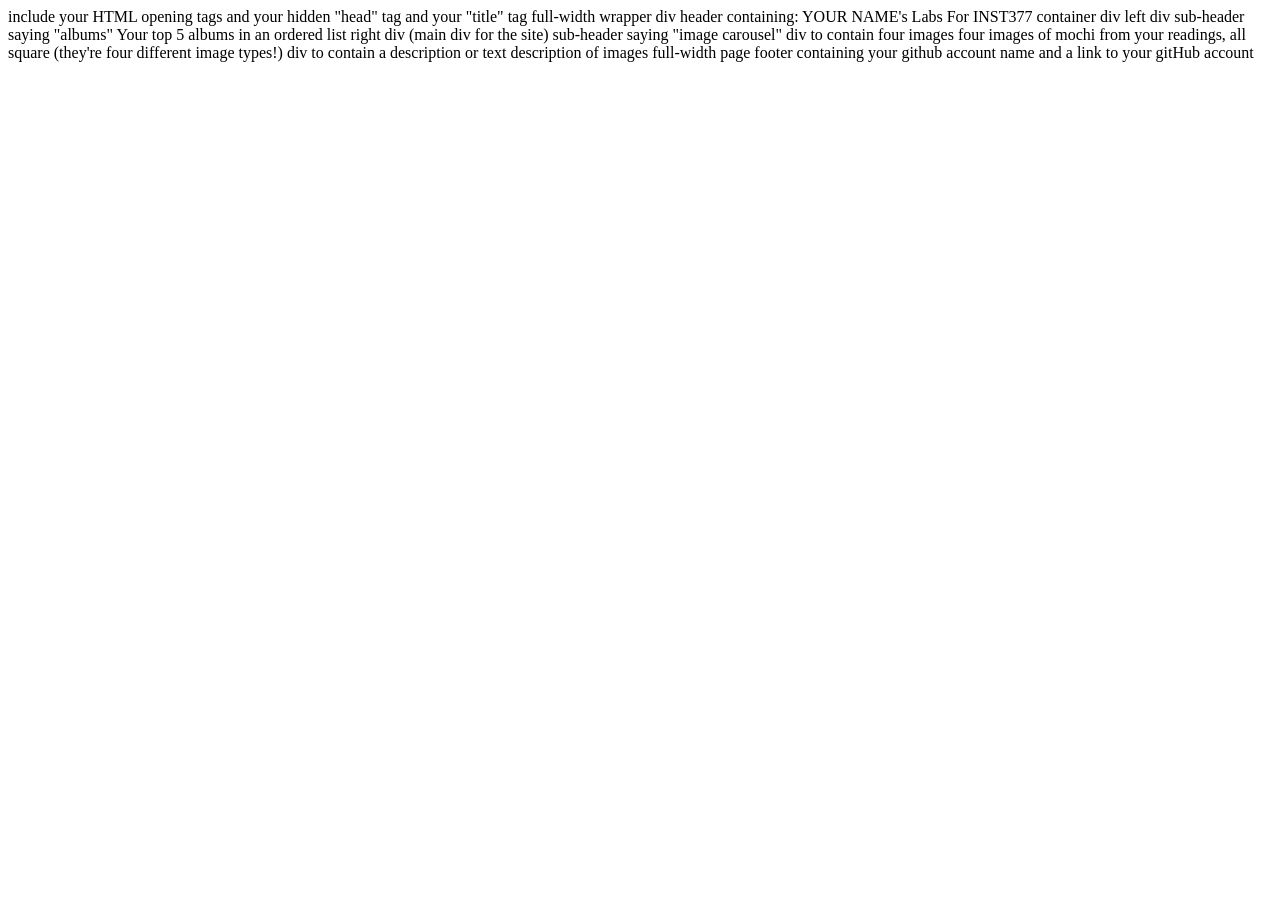
==== client/lab_1/index.html @ b6d2fd08 "initital commit lab 1" ====
<html lang="en">
<head>
  <meta charset="UTF-8">
  <meta http-equiv="X-UA-Compatible" content="IE=edge">
  <meta name="viewport" content="width=device-width, initial-scale=1.0">
  <title>Shauns Labs</title>
</head>
<body>
  
</body>
</html>
include your HTML opening tags
and your hidden "head" tag
and your "title" tag


full-width wrapper div
  header containing: YOUR NAME's Labs For INST377
  container div
      left div
        sub-header saying "albums"
        Your top 5 albums in an ordered list
      right div (main div for the site)
        sub-header saying "image carousel"
          div to contain four images
            four images of mochi from your readings, all square (they're four different image types!)
          div to contain a description or text
            description of images


full-width page footer containing your github account name and a link to your gitHub account
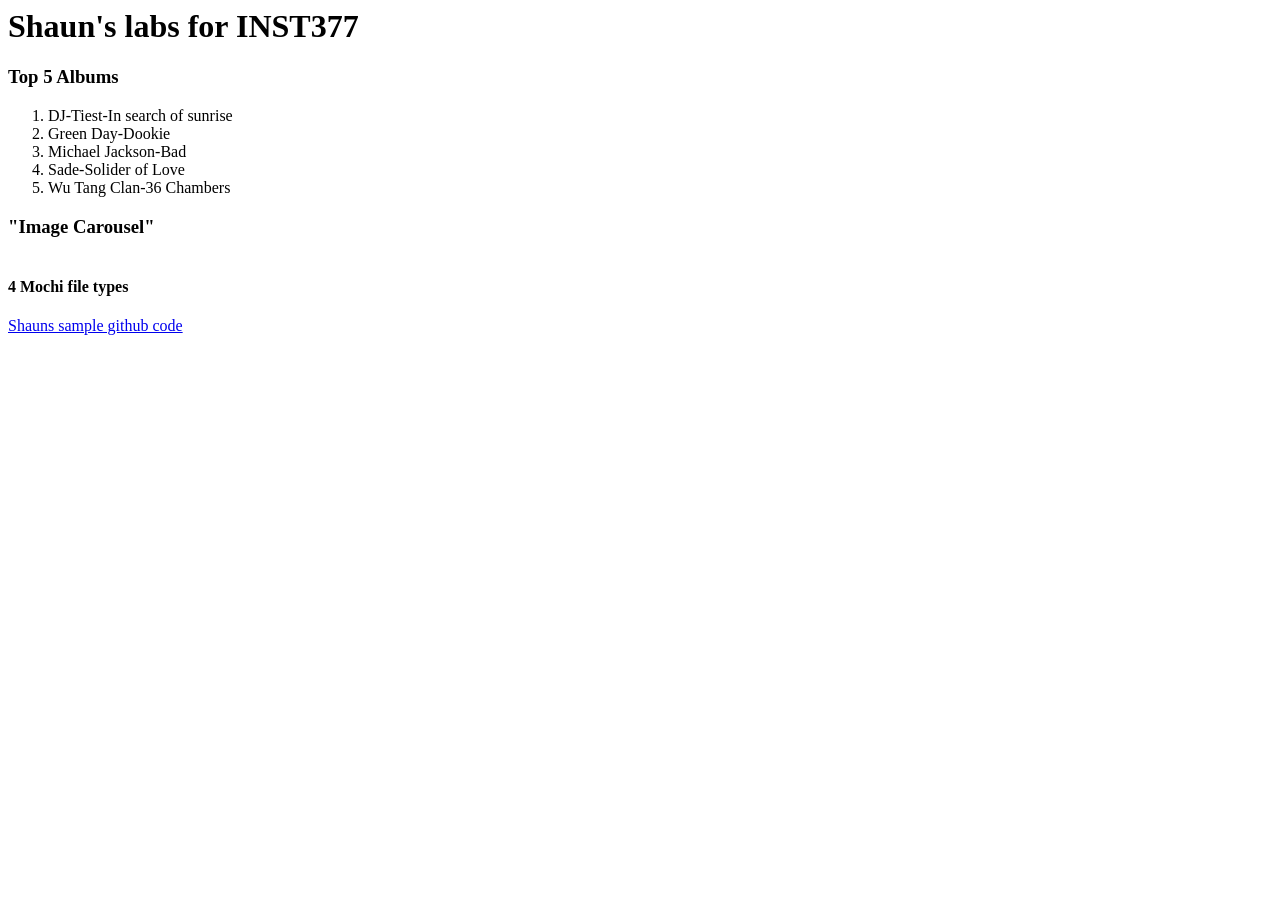
==== commit f2f720ab: "Finalized lab 1" ====
--- a/client/lab_1/index.html
+++ b/client/lab_1/index.html
@@ -1,3 +1,14 @@
+<html lang="en">
+<head>
+  <meta charset="UTF-8">
+  <meta http-equiv="X-UA-Compatible" content="IE=edge">
+  <meta name="viewport" content="width=device-width, initial-scale=1.0">
+  <title>Shaun Harrison's labs </title>
+</head>
+<body>
+  
+</body>
+</html>
 <html lang="en">
 <head>
   <meta charset="UTF-8">
@@ -6,26 +17,21 @@
   <title>Shauns Labs</title>
 </head>
 <body>
-  
+  <div>
+<header><h1>Shaun's labs for INST377</h1></header>
+<div>
+<div><h3>Top 5 Albums</h3>
+<ol>
+  <li>DJ-Tiest-In search of sunrise</li>
+  <li>Green Day-Dookie</li>
+  <li>Michael Jackson-Bad</li>
+  <li>Sade-Solider of Love</li>
+  <li>Wu Tang Clan-36 Chambers</li>
+</ol></div>
+<div><h3>"Image Carousel"</h3></div>  
+</div> <img src="C:\Users\SHARR138\Documents\GitHub\INST377-Lab-Work\client\lab_1\images\mochi.png" alt="">
+  </div><h4>4 Mochi file types</h4><div>
+<footer><a href="http://github.com/sinestra00" target="_blank" rel="noopener noreferrer">Shauns sample github code</a></footer>
+  </div>
 </body>
-</html>
-include your HTML opening tags
-and your hidden "head" tag
-and your "title" tag
-
-
-full-width wrapper div
-  header containing: YOUR NAME's Labs For INST377
-  container div
-      left div
-        sub-header saying "albums"
-        Your top 5 albums in an ordered list
-      right div (main div for the site)
-        sub-header saying "image carousel"
-          div to contain four images
-            four images of mochi from your readings, all square (they're four different image types!)
-          div to contain a description or text
-            description of images
-
-
-full-width page footer containing your github account name and a link to your gitHub account+</html>
